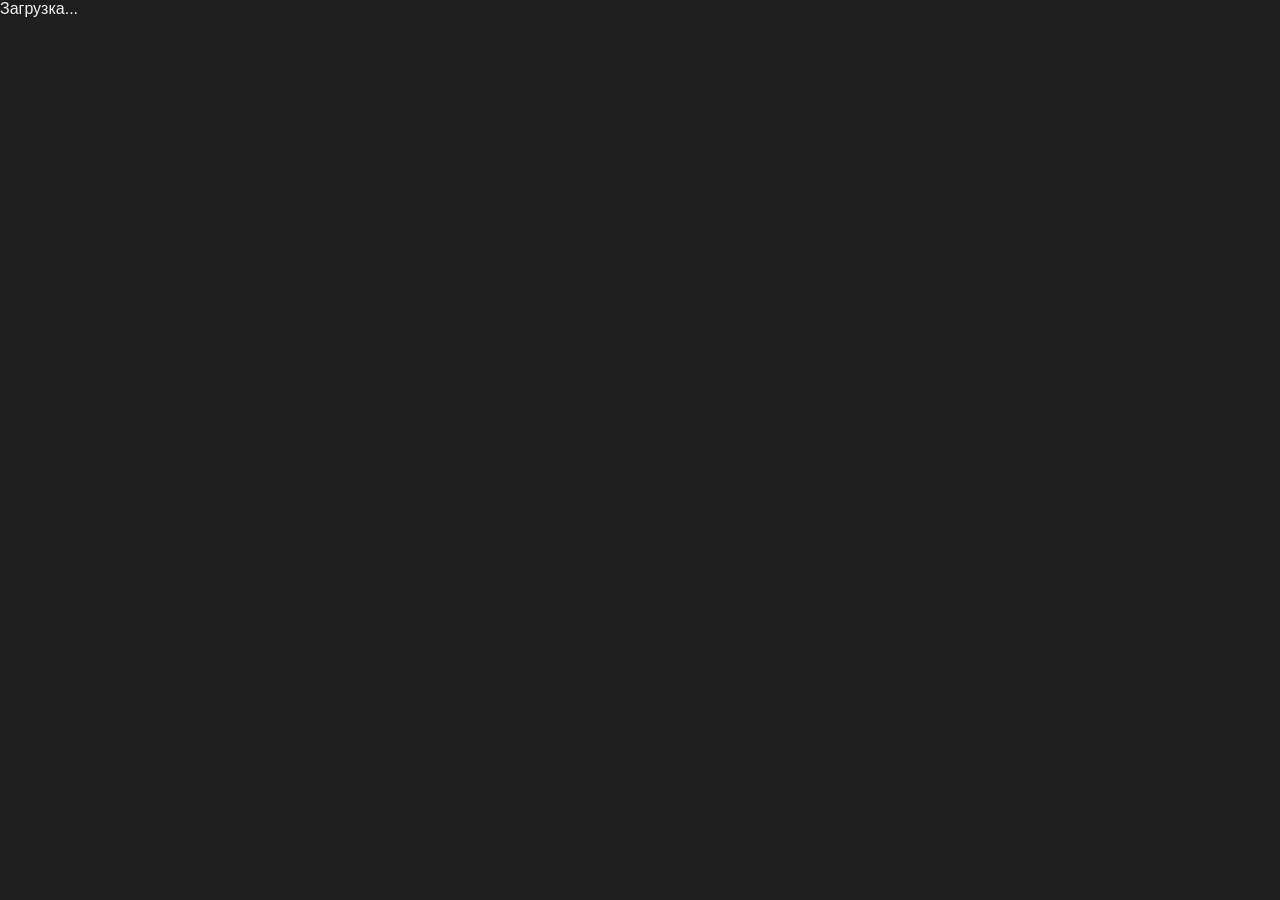
==== src/ChessAnalyzer.Maui/Resources/Raw/wwwroot/index.html @ 73122bee "Extract shared Blazor UI into ChessAnalyzer.Shared for Web and Maui. Move board, analysis page, and " ====
<!DOCTYPE html>
<html lang="ru">
<head>
    <meta charset="utf-8" />
    <meta name="viewport" content="width=device-width, initial-scale=1.0, maximum-scale=1.0, user-scalable=no" />
    <title>Chess Analyzer</title>
    <base href="/" />
    <link href="_content/ChessAnalyzer.Shared/css/app.css" rel="stylesheet" />
    <style>
        html, body {
            margin: 0;
            background: #1e1e1e;
            color: #f0f0f0;
            font-family: Segoe UI, sans-serif;
        }
        #app { min-height: 100vh; }
    </style>
</head>
<body>
    <div id="app">Загрузка...</div>
    <script src="_framework/blazor.webview.js" autostart="false"></script>
</body>
</html>
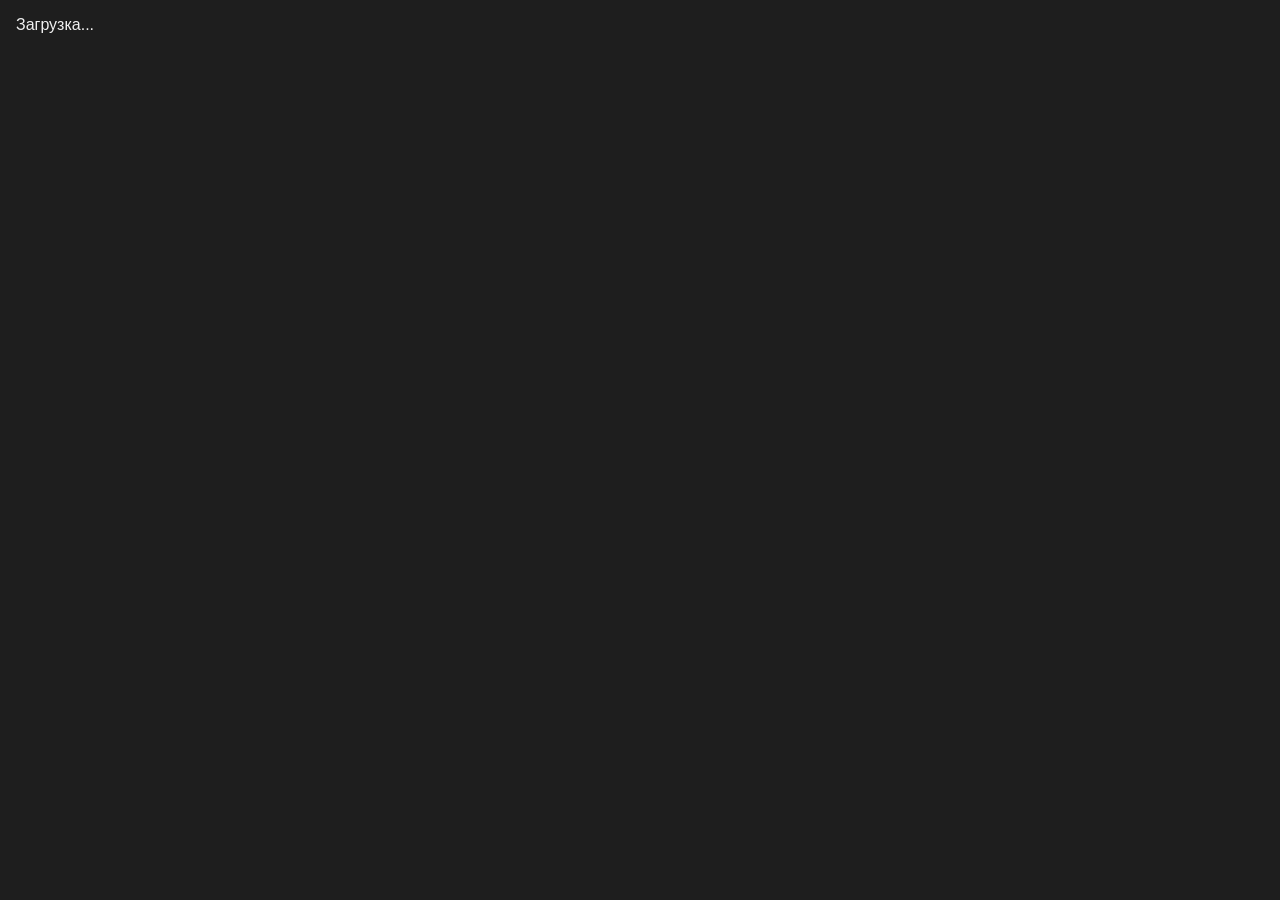
==== commit 47f1784f: "Release 1.0.6: fix Android black screen with ES2019 Blazor WebView script." ====
--- a/src/ChessAnalyzer.Maui/Resources/Raw/wwwroot/index.html
+++ b/src/ChessAnalyzer.Maui/Resources/Raw/wwwroot/index.html
@@ -13,11 +13,24 @@
             color: #f0f0f0;
             font-family: Segoe UI, sans-serif;
         }
-        #app { min-height: 100vh; }
+        #app { min-height: 100vh; padding: 16px; box-sizing: border-box; }
+        .boot-error { color: #ffb4b4; line-height: 1.5; }
     </style>
 </head>
 <body>
     <div id="app">Загрузка...</div>
-    <script src="_framework/blazor.webview.js" autostart="false"></script>
+    <script src="scripts/blazor.webview.es2019.js" autostart="false"></script>
+    <script>
+        window.addEventListener('error', function (e) {
+            var app = document.getElementById('app');
+            if (!app) return;
+            app.innerHTML = '<p class="boot-error">Ошибка: ' + (e.message || 'не удалось загрузить интерфейс') + '</p>';
+        });
+        window.setTimeout(function () {
+            var app = document.getElementById('app');
+            if (!app || typeof Blazor !== 'undefined') return;
+            app.innerHTML = '<p class="boot-error">Не удалось запустить интерфейс. Обновите Android System WebView в Google Play и перезапустите приложение.</p>';
+        }, 8000);
+    </script>
 </body>
 </html>
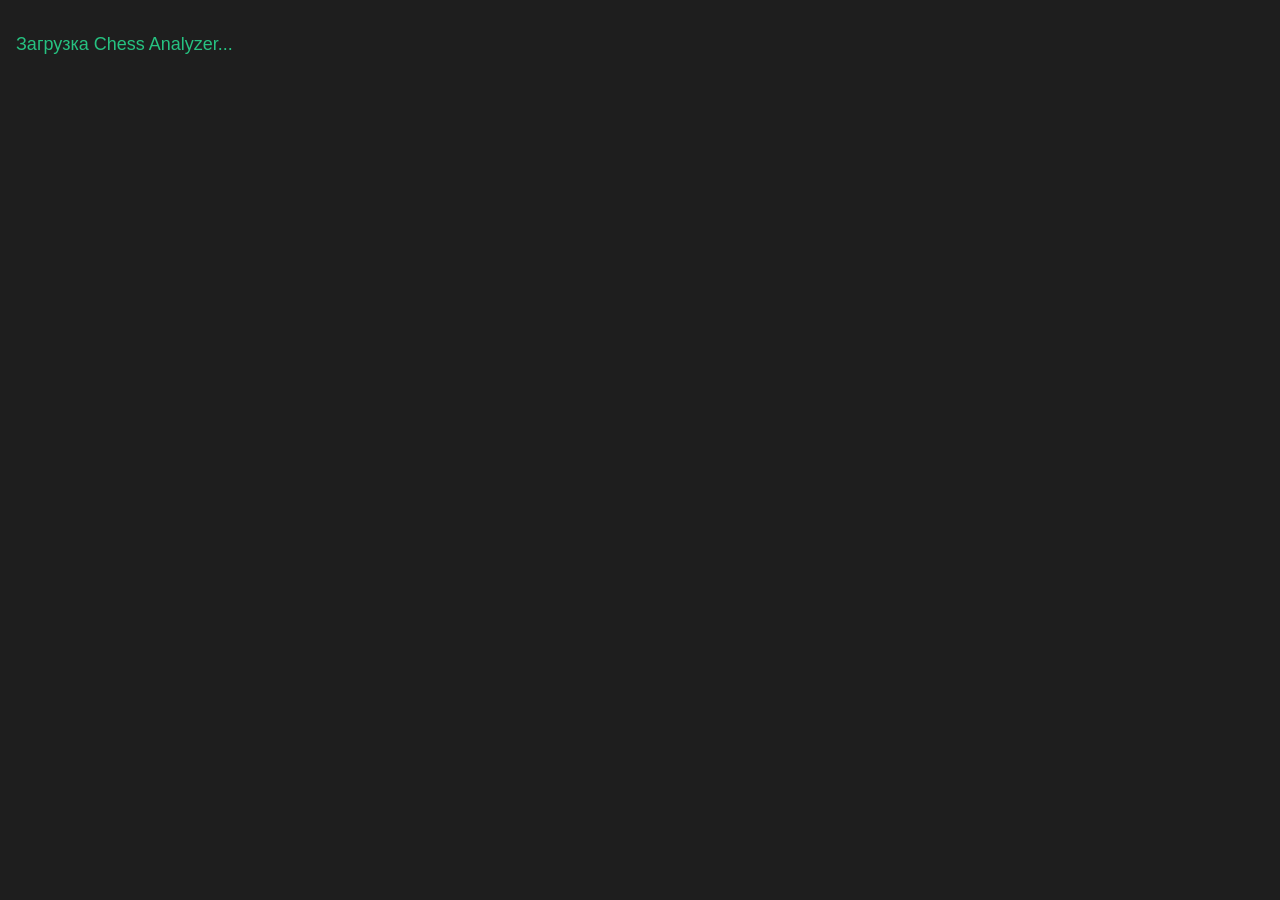
==== commit f281390e: "tg: В проекте ChessAnalyzer в версии на андроид полностью не запускается. Устанавливаю apk но там то" ====
--- a/src/ChessAnalyzer.Maui/Resources/Raw/wwwroot/index.html
+++ b/src/ChessAnalyzer.Maui/Resources/Raw/wwwroot/index.html
@@ -13,12 +13,13 @@
             color: #f0f0f0;
             font-family: Segoe UI, sans-serif;
         }
-        #app { min-height: 100vh; padding: 16px; box-sizing: border-box; }
+        #app { min-height: 100vh; padding: 16px; box-sizing: border-box; color: #f0f0f0; }
         .boot-error { color: #ffb4b4; line-height: 1.5; }
+        .boot-loading { color: #26c281; font-size: 18px; }
     </style>
 </head>
 <body>
-    <div id="app">Загрузка...</div>
+    <div id="app"><p class="boot-loading">Загрузка Chess Analyzer...</p></div>
     <script src="scripts/blazor.webview.es2019.js" autostart="false"></script>
     <script>
         window.addEventListener('error', function (e) {
